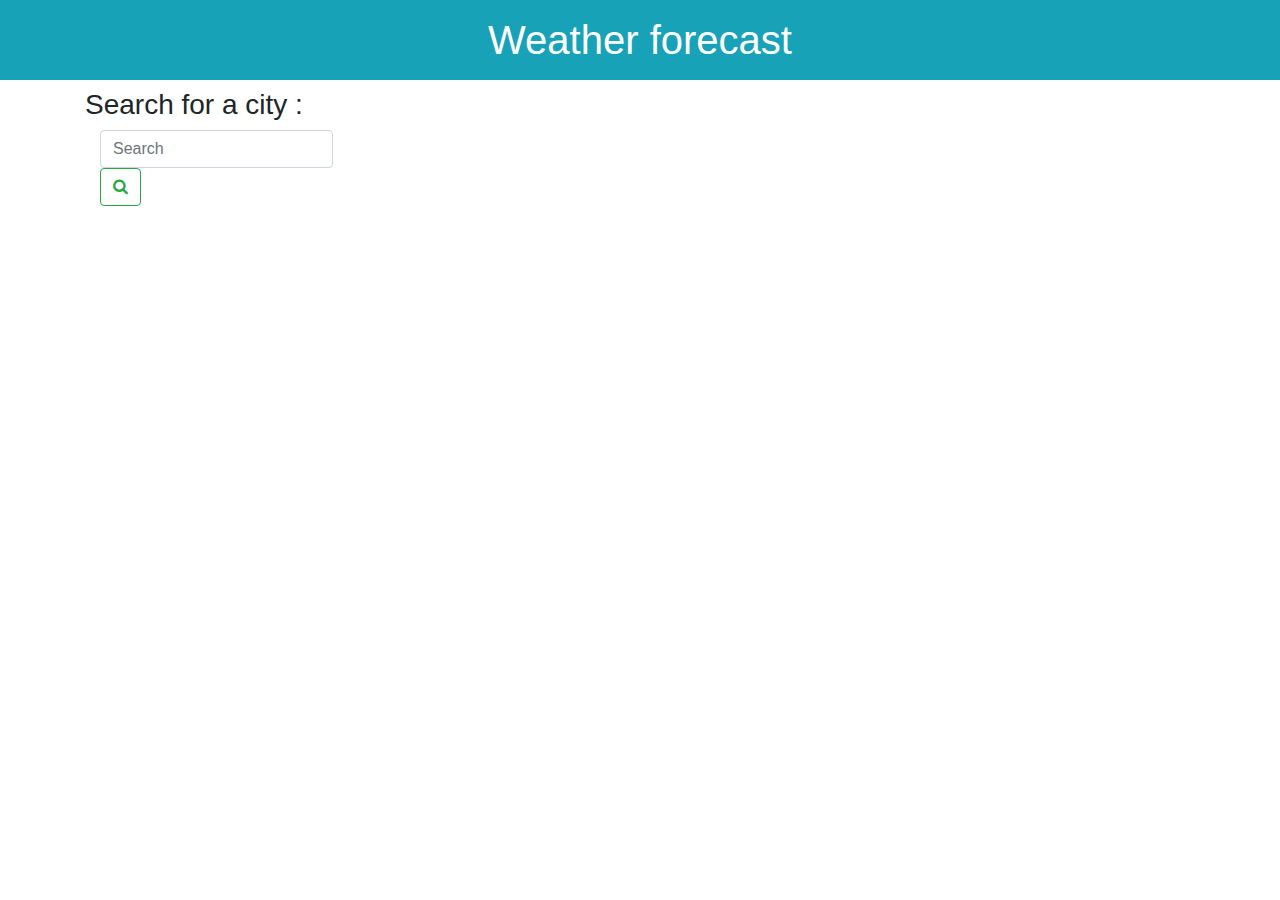
==== weather.html @ 1754890a "added alert the user when a city cant be found will work on styling next" ====
<!DOCTYPE html>
<html lang="en">
<head>
    <meta charset="UTF-8">
    <meta name="viewport" content="width=device-width, initial-scale=1.0">
    <meta http-equiv="X-UA-Compatible" content="ie=edge">
    <title>Weather forecast</title>
    <link rel="stylesheet" href="https://stackpath.bootstrapcdn.com/bootstrap/4.4.1/css/bootstrap.min.css" integrity="sha384-Vkoo8x4CGsO3+Hhxv8T/Q5PaXtkKtu6ug5TOeNV6gBiFeWPGFN9MuhOf23Q9Ifjh" crossorigin="anonymous">
    <link rel="stylesheet" href="weather.css">
    <link rel="stylesheet" href="https://cdnjs.cloudflare.com/ajax/libs/font-awesome/4.7.0/css/font-awesome.min.css">
   
    
</head>
<body>
        <h1 class="text-center mw-100 p-3 mb-2 bg-info text-white">Weather forecast</h1>
    <div class="container">
        <h3> Search for a city :</h3>
                    <form class="form-inline  my-2 my-lg-0 col-7 col-md-3 col-sm-3">
                            <input class="form-control" type="search"  id="look" placeholder="Search" aria-label="Search">
                            <button class="btn btn-outline-success" type="submit" id="search_bt"><i class="fa fa-search"></i></button>
                          </form>
                                                   
                          <div class="m-3"></div>
                          <div class="row">

                          <div class="list-group col-5 col-md-3 col-sm-4 text-center" id="history">
                            
                                  </div>  
                          <div class="jumbotron pt-1 bg-transparent col-9 border border-dark" id="results">
                            <h3>Your results</h3>
                                       <div class="jumbotron border border-primary bg-light " id="current">
                                            <h5 id="today"></h5>
                                           <h3 id="city"></h3>
                                           <h5 id="temp"></h5>
                                           <h5 id="humidity"></h5>
                                           <h5 id="speed"></h5>
                                           <h5 id="uv"></h5>

                                               
                                           </div>
                                           <h2 class="week">5 day forecast</h2>
                                           <div class="row">
                                                <div class="col-6 col-md-3 col-sm-6 pl-1 pr-1">
                                                  <div class="text-center" id="box_1">
                                                    <div class="border border-dark" id="day_1">
                                                      <h7 class="card-title font-weight-bold" id="date_1"></h7>
                                                      <p id="icon_1"></p>
                                                      <div class="row">
                                                      <div class="col">
                                                      <p id="temp_1"></p>
                                                      </div>
                                                      <div class="col">
                                                      <p id="humidity_1"></p>
                                                    </div>
                                                    </div>
                                                    </div>
                                                  </div>
                                                </div>
                                                <div class="col-6 col-md-3 col-sm-6 pl-1 pr-1">
                                                  <div class="text-center"  id="box_2">
                                                      <div class="border border-dark" id="day_2">
                                                          <h7 class="card-title font-weight-bold" id="date_2"></h7>
                                                          <p id="icon_2"></p>
                                                          <div class="row">
                                                          <div class="col">
                                                          <p id="temp_2"></p>
                                                        </div>
                                                        <div class="col">
                                                          <p id="humidity_2"></p>
                                                        </div>
                                                        </div>
                                                    </div>
                                                  </div>
                                                </div>
                                                <div class="col-6 col-md-3 col-sm-6 pl-1 pr-1">
                                                        <div class="text-center"  id="box_3">
                                                            <div class="border border-dark"id="day_3">
                                                                <h7 class="card-title font-weight-bold" id="date_3"></h7>
                                                                <p id="icon_3"></p>
                                                                <div class="row">
                                                                <div class="col">
                                                                <p id="temp_3"></p>
                                                              </div>
                                                              <div class="col">
                                                                <p id="humidity_3"></p>
                                                              </div>
                                                              </div>
                                                          </div>
                                                        </div>
                                                      </div>
                                                      <div class="col-6 col-md-3 col-sm-6 pl-1 pr-1">
                                                            <div class="text-center" id="box_4">
                                                                <div class="border border-dark"id="day_4">
                                                                    <h7 class="card-title font-weight-bold" id="date_4"></h7>
                                                                    <p id="icon_4"></p>
                                                                    <div class="row">
                                                                    <div class="col">
                                                                    <p id="temp_4"></p>
                                                                  </div>
                                                                  <div class="col">
                                                                    <p id="humidity_4"></p>
                                                                  </div>
                                                                  </div>
                                                              </div>
                                                            </div>
                                                          </div>
                                                          <div class="col-6 col-md-3 col-sm-6 pl-1 pr-1">
                                                                <div class="text-center" id="box_5">
                                                                    <div class="border border-dark" id="day_5">
                                                                    <h7 class="card-title font-weight-bold" id="date_5"></h7>
                                                                    <p id="icon_5"></p>
                                                                    <div class="row">
                                                                    <div class="col">
                                                                    <p id="temp_5"></p>
                                                                    </div>
                                                                    <div class="col">
                                                                    <p id="humidity_5"></p>
                                                                  </div>
                                                                  </div>
                                                              </div>
                                                                </div>
                                                              </div>
                                              </div>
                                      </div>
                            
                              </div>
                            
                        
        
             </div>
             
                                   
                                    

    <script src="https://ajax.googleapis.com/ajax/libs/jquery/3.4.1/jquery.min.js"></script>
    <script rel="texr/javascript" src="weather.js"></script> 
</body>
</html>
---- weather.css ----
h5{
    font-size: 20px;
};
button.list-group-item.list-group-item-action{
    font-size: 1000px
    !important;
}
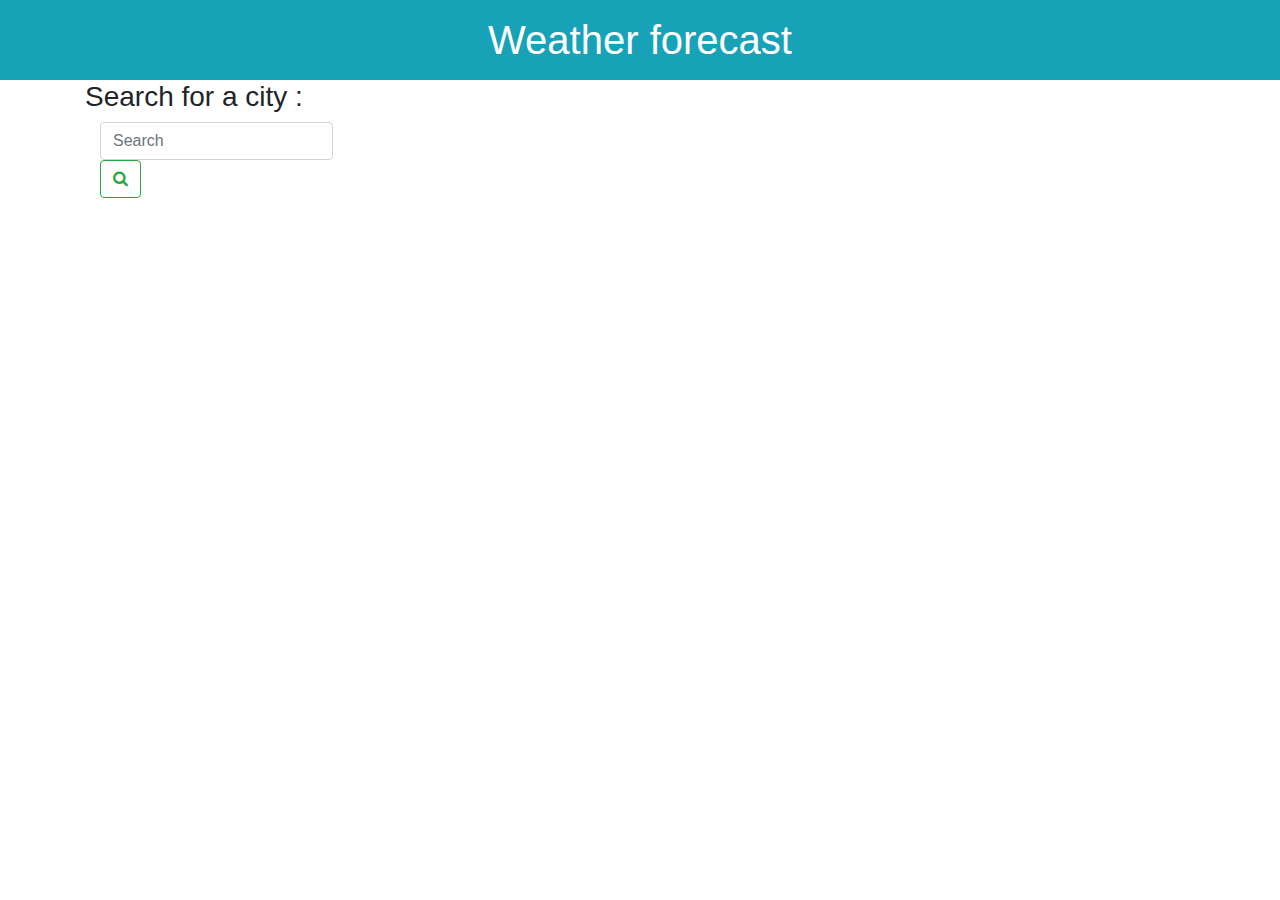
==== commit 9c1d1996: "error message now displays when user enters the wrong city or clicks on some city they already searc" ====
--- a/weather.html
+++ b/weather.html
@@ -12,7 +12,10 @@
     
 </head>
 <body>
-        <h1 class="text-center mw-100 p-3 mb-2 bg-info text-white">Weather forecast</h1>
+        <h1 class="text-center mw-100 p-3 mb-0 bg-info text-white">Weather forecast</h1>
+        <div id="cityErr">
+
+      </div>
     <div class="container">
         <h3> Search for a city :</h3>
                     <form class="form-inline  my-2 my-lg-0 col-7 col-md-3 col-sm-3">
@@ -131,7 +134,9 @@
              
                                    
                                     
-
+             <script src="https://code.jquery.com/jquery-3.5.1.slim.min.js" integrity="sha384-DfXdz2htPH0lsSSs5nCTpuj/zy4C+OGpamoFVy38MVBnE+IbbVYUew+OrCXaRkfj" crossorigin="anonymous"></script>
+             <script src="https://cdn.jsdelivr.net/npm/popper.js@1.16.0/dist/umd/popper.min.js" integrity="sha384-Q6E9RHvbIyZFJoft+2mJbHaEWldlvI9IOYy5n3zV9zzTtmI3UksdQRVvoxMfooAo" crossorigin="anonymous"></script>
+             <script src="https://stackpath.bootstrapcdn.com/bootstrap/4.5.0/js/bootstrap.min.js" integrity="sha384-OgVRvuATP1z7JjHLkuOU7Xw704+h835Lr+6QL9UvYjZE3Ipu6Tp75j7Bh/kR0JKI" crossorigin="anonymous"></script>
     <script src="https://ajax.googleapis.com/ajax/libs/jquery/3.4.1/jquery.min.js"></script>
     <script rel="texr/javascript" src="weather.js"></script> 
 </body>
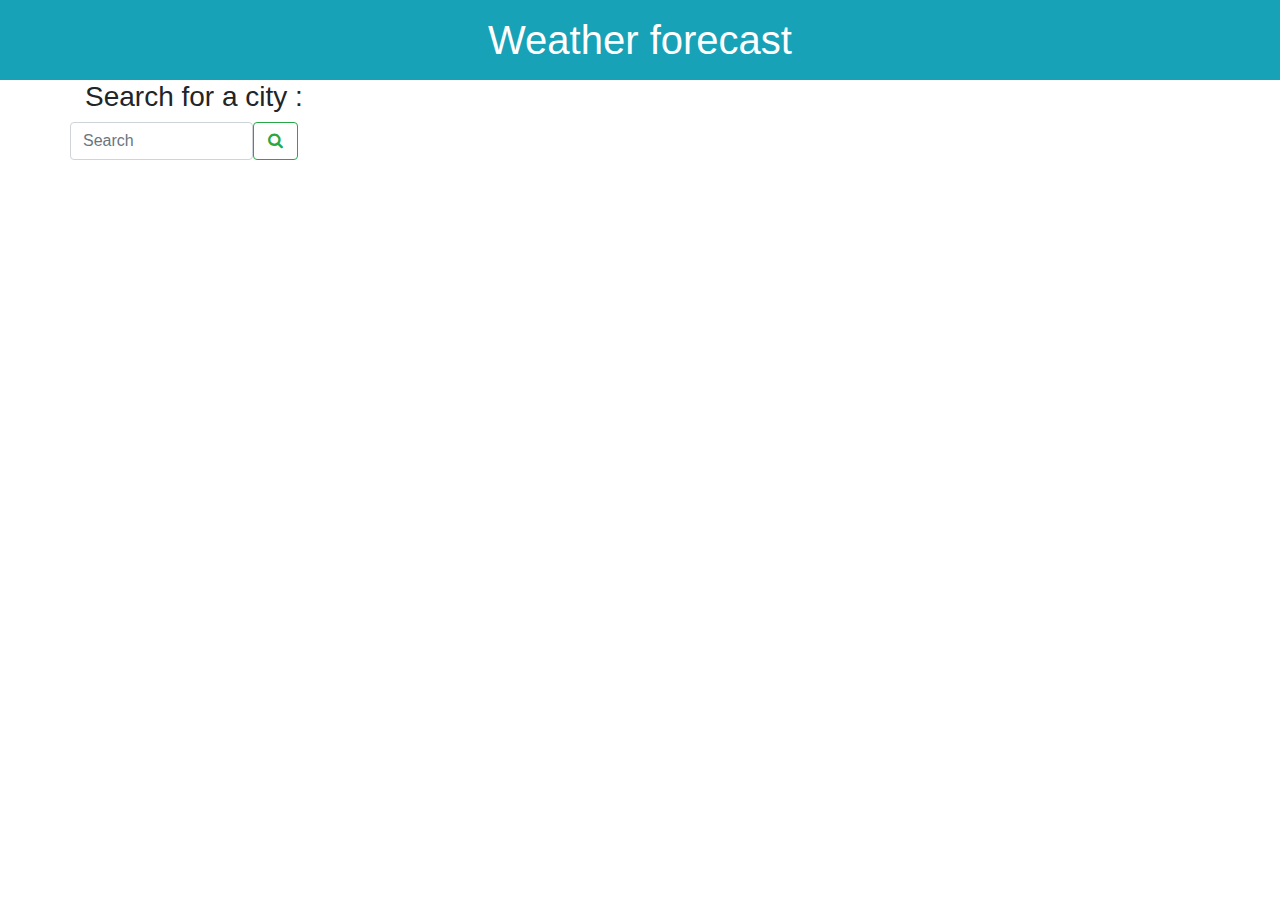
==== commit 30196c34: "played with desing so it looks better" ====
--- a/weather.html
+++ b/weather.html
@@ -12,24 +12,26 @@
     
 </head>
 <body>
-        <h1 class="text-center mw-100 p-3 mb-0 bg-info text-white">Weather forecast</h1>
+        <h1 class="text-center p-3 mb-0 bg-info text-white">Weather forecast</h1>
         <div id="cityErr">
 
       </div>
     <div class="container">
         <h3> Search for a city :</h3>
-                    <form class="form-inline  my-2 my-lg-0 col-7 col-md-3 col-sm-3">
-                            <input class="form-control" type="search"  id="look" placeholder="Search" aria-label="Search">
-                            <button class="btn btn-outline-success" type="submit" id="search_bt"><i class="fa fa-search"></i></button>
+                    <form class="form-inline">
+                      <div class="row">
+                            <input class="form-control col-10 col-md-8 col-sm-3" type="search"  id="look" placeholder="Search" aria-label="Search">
+                            <button class="btn btn-outline-success col-2 col-md-2 col-sm-2" type="submit" id="search_bt"><i class="fa fa-search"></i></button>
+                          </div>
                           </form>
                                                    
                           <div class="m-3"></div>
                           <div class="row">
 
-                          <div class="list-group col-5 col-md-3 col-sm-4 text-center" id="history">
+                          <div class="list-group col-12 col-md-3 col-sm-4 text-center" id="history">
                             
                                   </div>  
-                          <div class="jumbotron pt-1 bg-transparent col-9 border border-dark" id="results">
+                          <div class="jumbotron pt-1 bg-transparent col-12 col-md-9 col-sm-10 border border-dark" id="results">
                             <h3>Your results</h3>
                                        <div class="jumbotron border border-primary bg-light " id="current">
                                             <h5 id="today"></h5>
--- a/weather.css
+++ b/weather.css
@@ -4,4 +4,37 @@
 button.list-group-item.list-group-item-action{
     font-size: 1000px
     !important;
-}+}
+@media screen and (max-width: 360px) {
+    #history{
+        margin-bottom: 20px;
+        margin-left: 9.5px;
+    }
+    .form-inline{
+        display: block;
+        margin-left: auto;
+        margin-right: auto;
+    }
+  }
+  @media screen and (max-width: 411px) {
+    #history{
+        margin-bottom: 20px;
+        margin-left: 9.5px;
+    }
+    .form-inline{
+        display: block;
+        margin-left: auto;
+        margin-right: auto;
+    }
+  }
+  @media screen and (max-width: 414px) {
+    #history{
+        margin-bottom: 20px;
+        margin-left: 9.5px;
+    }
+    .form-inline{
+        display: block;
+        margin-left: auto;
+        margin-right: auto;
+    }
+  }